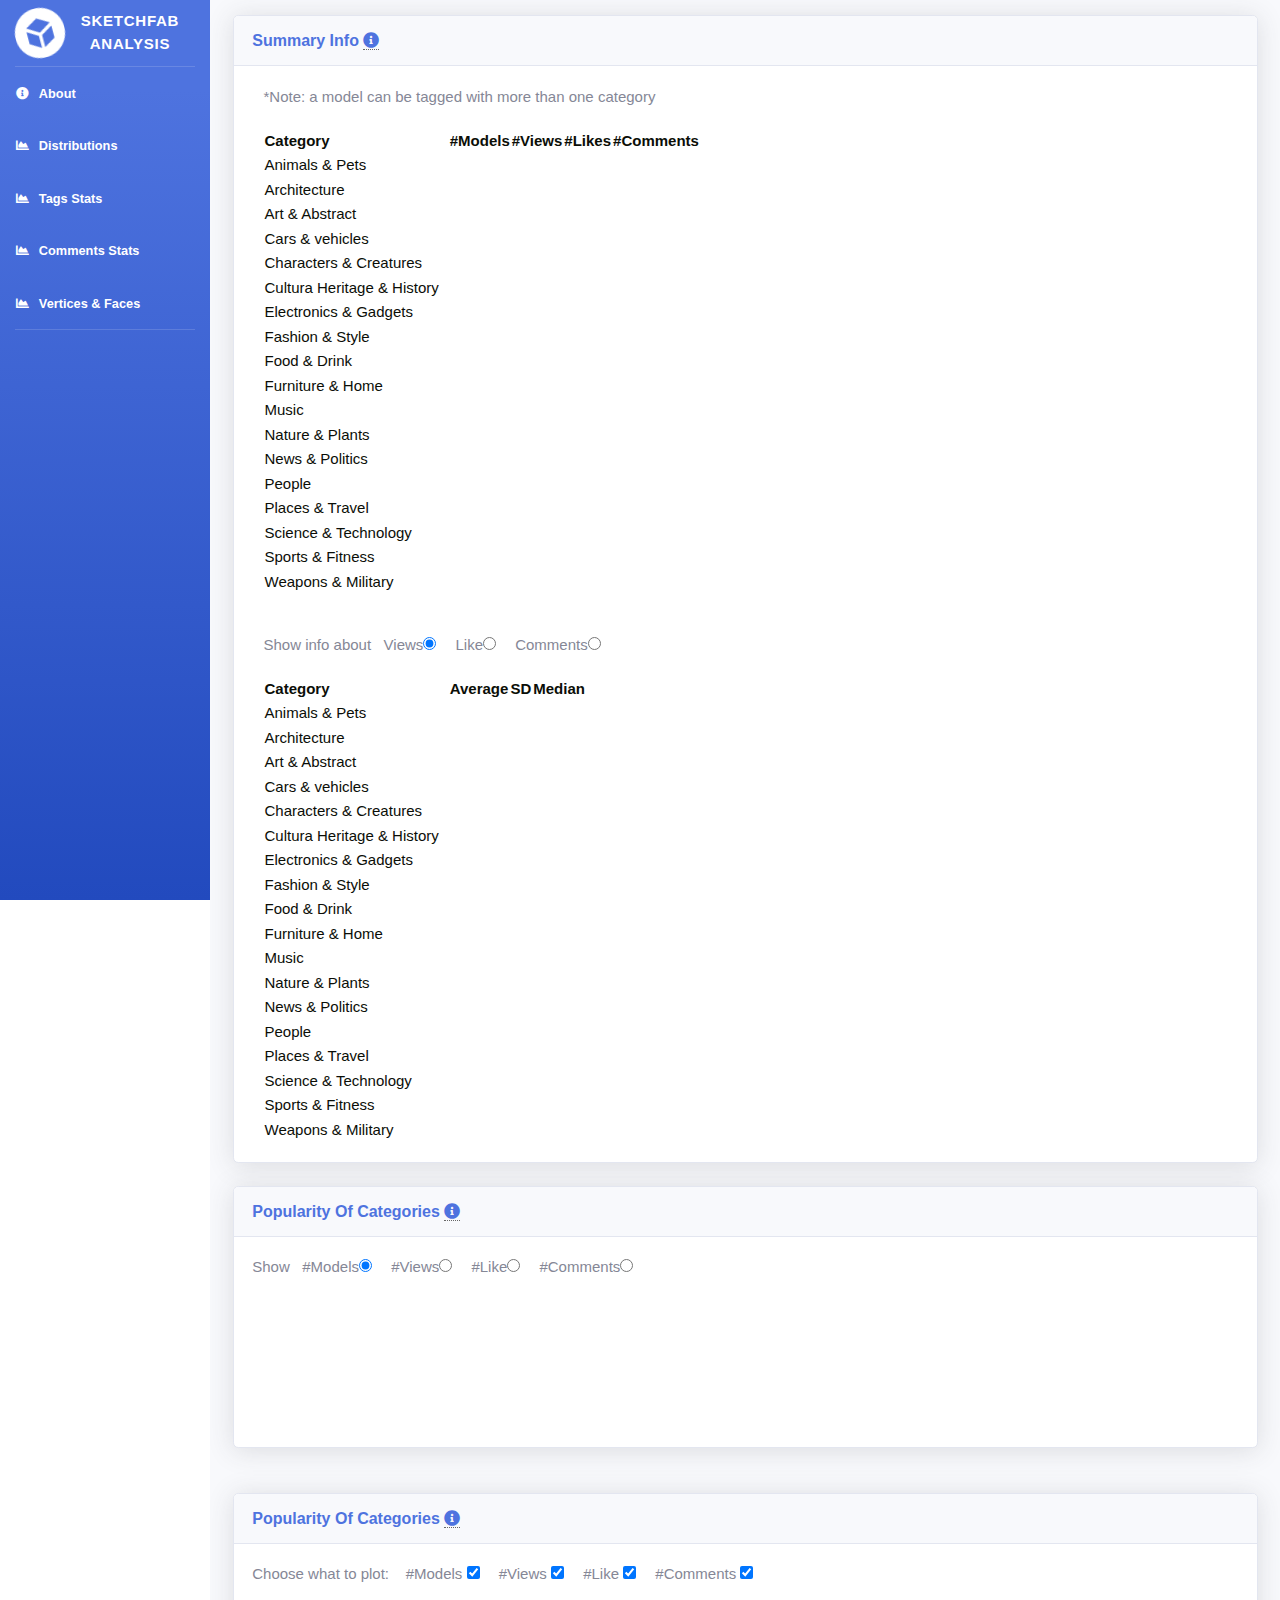
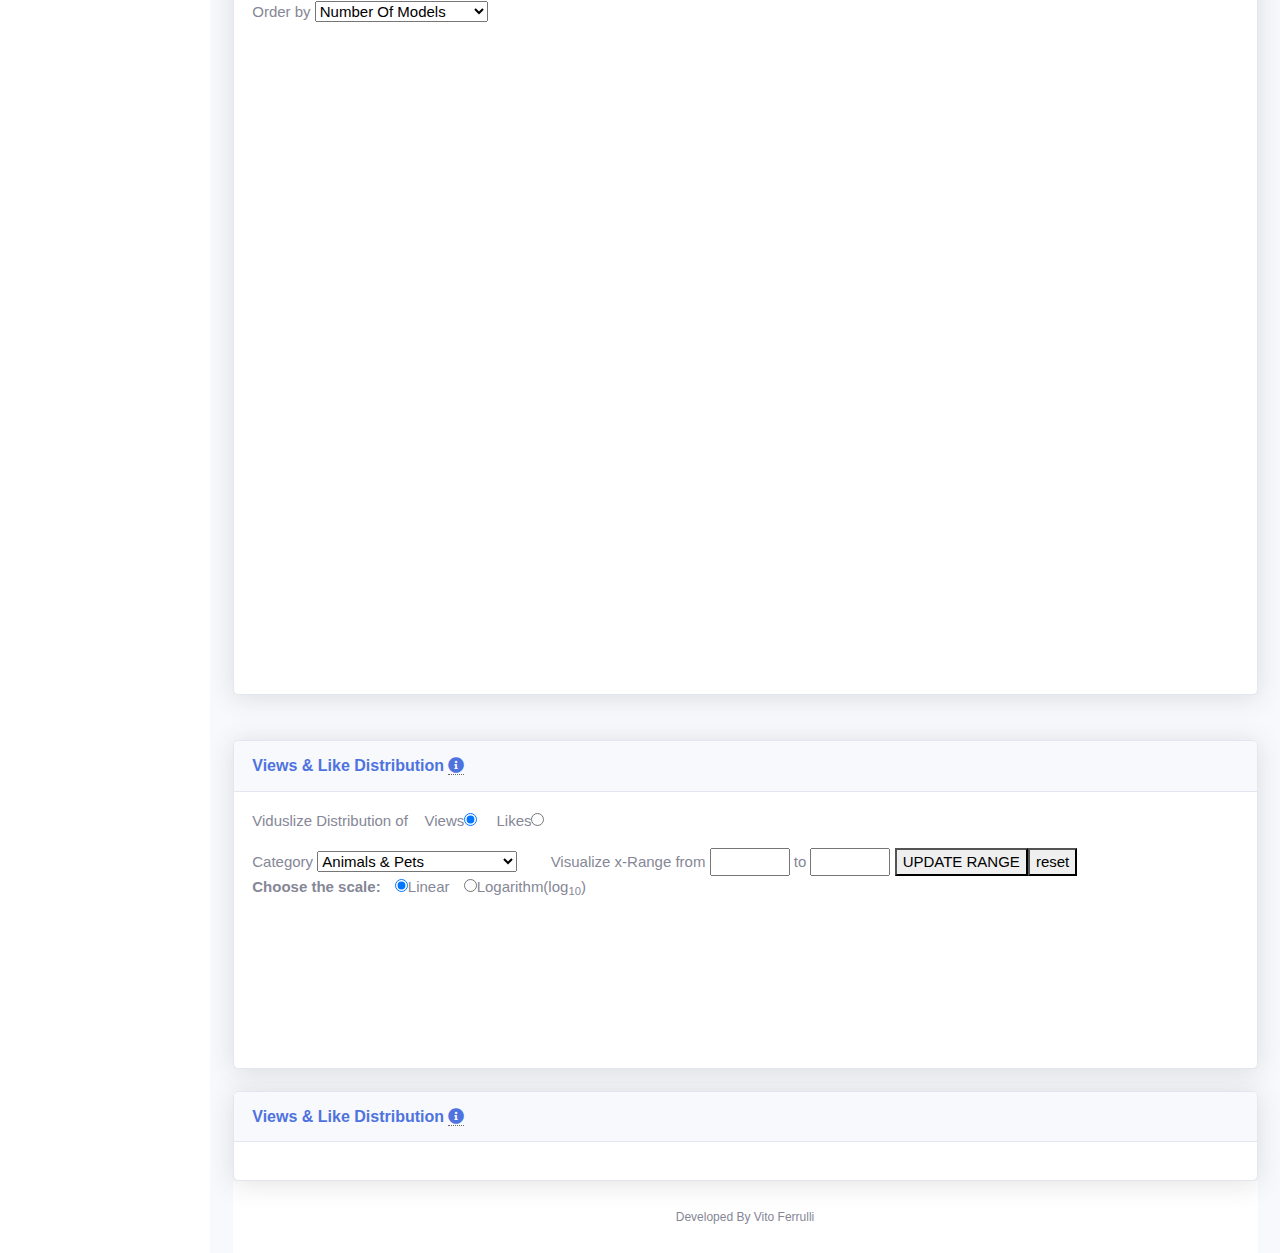
==== index.html @ c1076e9f "Upload code" ====
<!DOCTYPE html>
<html lang="en">

<head>

  <meta charset="utf-8">
  <meta http-equiv="X-UA-Compatible" content="IE=edge">
  <meta name="description" content="Sketchfab Analysis">
  <meta name="author" content="">

  <title>Sketchfab Analysis</title>

  <!-- Custom fonts for this template-->
  <link href="vendor/fontawesome-free/css/all.min.css" rel="stylesheet" type="text/css">
  <link href="https://fonts.googleapis.com/css?family=Nunito:200,200i,300,300i,400,400i,600,600i,700,700i,800,800i,900,900i" rel="stylesheet">

  <!-- Custom styles for this template-->
  <link href="css/sb-admin-2.min.css" rel="stylesheet">

  <script src="https://d3js.org/d3.v5.min.js"></script>
  <!-- Bootstrap core JavaScript-->
  <script src="vendor/jquery/jquery.min.js"></script>

   <link rel="stylesheet" href="css/w3_modal.css">


    <!-- Charts-->
  <link href="css/charts.css" rel="stylesheet" type="text/css">
  <script src="js/charts/horizontal_bar_chart.js"></script>
  <script src="js/charts/multi_scatter_plot.js"></script>
  <script src="js/charts/scatter_plot.js"></script>
  <script src="js/charts/hor_stacked_bar_chart.js"></script>

  <link rel="stylesheet" href="css/styles.css">


</head>

<body id="page-top">

  <!-- Page Wrapper -->
  <div id="wrapper">

    <!-- Sidebar -->
    <ul class="navbar-nav bg-gradient-primary sidebar sidebar-dark accordion" id="accordionSidebar" style="position: fixed;" >

      <!-- Sidebar - Brand -->
        <a class="sidebar-brand d-flex align-items-center justify-content-center" href="index.html">
            <div class="sidebar-brand-icon rotate-n-15">
                <img src="img/sk_logo.png">
            </div>
            <div class="sidebar-brand-text mx-3">Sketchfab Analysis</div>
        </a>

      <!-- Divider -->
      <hr class="sidebar-divider my-0">

      <!-- Nav Item - Dashboard -->
      <li class="nav-item active">
        <a class="nav-link" href="about.html">
          <i class="fas fa-fw fa-info-circle"></i>
          <span>About</span></a>
      </li>
      <li class="nav-item active">
        <a class="nav-link" href="index.html">
          <i class="fas fa-fw fa-chart-area"></i>
          <span>Distributions</span></a>
      </li>
        <li class="nav-item active">
            <a class="nav-link" href="tags.html">
                <i class="fas fa-fw fa-chart-area"></i>
                <span>Tags Stats</span></a>
        </li>
      <li class="nav-item active">
        <a class="nav-link" href="comments.html">
          <i class="fas fa-fw fa-chart-area"></i>
          <span>Comments Stats</span></a>
      </li>
      <li class="nav-item active">
        <a class="nav-link" href="face_vertex.html">
          <i class="fas fa-fw fa-chart-area"></i>
          <span>Vertices & Faces</span></a>
      </li>
      <!-- Divider -->
      <hr class="sidebar-divider d-none d-md-block">

      <!-- Sidebar Toggler (Sidebar) -->
    </ul>
    <!-- End of Sidebar -->

    <!-- Content Wrapper -->
    <div id="content-wrapper" class="d-flex flex-column" style="margin-left: 210px">

      <!-- Main Content -->
      <div id="content">

        <!-- Begin Page Content -->
        <div class="container-fluid">
            <div class="w3-container">
                <div id="id01" class="w3-modal" style="padding-left: 110px" >
                    <div class="w3-modal-content w3-card-4">
                        <header class="w3-container w3-teal">
        <span onclick="document.getElementById('id01').style.display='none'"
              class="w3-button w3-display-topright">&times;</span>
                            <h2 id="modal_t"></h2>
                        </header>
                        <div class="w3-container" style="margin-top: 10px;margin-bottom: 10px;margin-left: 50px">
                            <table>
                              <tr><td>#Views</td><td id="modal_v"></td></tr>
                              <tr><td>#Likes</td><td id="modal_l"></td></tr>
                              <tr><td>#Comments </td><td id="modal_c"></td></tr>
                              <tr><td>Date</td><td id="modal_d"></td></tr>
                            </table>
                          <br>
                          <a href="" id="modal_btn" class="btn_modal" target="_blank">View Model</a>
                        </div>
                        <footer class="w3-container w3-teal">
                        </footer>
                    </div>
                </div>
            </div>

          <!-- Content Row -->
          <div class="row" style="margin-top: 15px">
            <!-- Area Chart -->
            <div class="col-xl-12 col-lg-12">
              <div class="card shadow mb-4">
                <!-- Card Header - Dropdown -->
                <div class="card-header py-3 d-flex flex-row align-items-center justify-content-between">
                  <h6 class="m-0 font-weight-bold text-primary">Summary Info
                      <div class='tooltip_good' style="display: inline;"> <span class='top' style="margin-top: 150px; width: 300px">
                          Summary info for each category about the number of models, views, likes and comment
                      </span><i class="fas fa-info-circle"></i></i></div></h6>
                </div>
                <!-- Card Body -->
                <div>
                  <p style="margin-left: 30px;margin-top: 20px">*Note: a model can be tagged with more than one category</p>

                  <table class="table1" style="margin-left: 30px;margin-top: 20px;margin-bottom: 20px;color: #0b0e07">
                    <tr>
                      <th>Category</th>
                      <th>#Models</th>
                      <th>#Views</th>
                      <th>#Likes</th>
                      <th>#Comments</th>
                    </tr>
                    <tr>
                      <td>Animals & Pets</td>
                      <td id="m_c_0" class="al-right"></td>
                      <td id="v_c_0" class="al-right"></td>
                      <td id="l_c_0" class="al-right"></td>
                      <td id="c_c_0" class="al-right"></td>
                    </tr>
                    <tr>
                      <td>Architecture</td>
                      <td id="m_c_1" class="al-right"></td>
                      <td id="v_c_1" class="al-right"></td>
                      <td id="l_c_1" class="al-right"></td>
                      <td id="c_c_1" class="al-right"></td>
                    </tr>
                    <tr>
                      <td>Art & Abstract</td>
                      <td id="m_c_2" class="al-right"></td>
                      <td id="v_c_2" class="al-right"></td>
                      <td id="l_c_2" class="al-right"></td>
                      <td id="c_c_2" class="al-right"></td>
                    </tr>
                    <tr>
                      <td>Cars & vehicles</td>
                      <td id="m_c_3" class="al-right"></td>
                      <td id="v_c_3" class="al-right"></td>
                      <td id="l_c_3" class="al-right"></td>
                      <td id="c_c_3" class="al-right"></td>
                    </tr>
                    <tr>
                      <td>Characters & Creatures</td>
                      <td id="m_c_4" class="al-right"></td>
                      <td id="v_c_4" class="al-right"></td>
                      <td id="l_c_4" class="al-right"></td>
                      <td id="c_c_4" class="al-right"></td>
                    </tr>
                    <tr>
                      <td>Cultura Heritage & History</td>
                      <td id="m_c_5" class="al-right"></td>
                      <td id="v_c_5" class="al-right"></td>
                      <td id="l_c_5" class="al-right"></td>
                      <td id="c_c_5" class="al-right"></td>
                    </tr>
                    <tr>
                      <td>Electronics & Gadgets</td>
                      <td id="m_c_6" class="al-right"></td>
                      <td id="v_c_6" class="al-right"></td>
                      <td id="l_c_6" class="al-right"></td>
                      <td id="c_c_6" class="al-right"></td>
                    </tr>
                    <tr>
                      <td>Fashion & Style</td>
                      <td id="m_c_7" class="al-right"></td>
                      <td id="v_c_7" class="al-right"></td>
                      <td id="l_c_7" class="al-right"></td>
                      <td id="c_c_7" class="al-right"></td>
                    </tr>
                    <tr>
                      <td>Food & Drink</td>
                      <td id="m_c_8" class="al-right"></td>
                      <td id="v_c_8" class="al-right"></td>
                      <td id="l_c_8" class="al-right"></td>
                      <td id="c_c_8" class="al-right"></td>
                    </tr>
                    <tr>
                      <td>Furniture & Home</td>
                      <td id="m_c_9" class="al-right"></td>
                      <td id="v_c_9" class="al-right"></td>
                      <td id="l_c_9" class="al-right"></td>
                      <td id="c_c_9" class="al-right"></td>
                    </tr>
                    <tr>
                      <td>Music</td>
                      <td id="m_c_10" class="al-right"></td>
                      <td id="v_c_10" class="al-right"></td>
                      <td id="l_c_10" class="al-right"></td>
                      <td id="c_c_10" class="al-right"></td>
                    </tr>
                    <tr>
                      <td>Nature & Plants</td>
                      <td id="m_c_11" class="al-right"></td>
                      <td id="v_c_11" class="al-right"></td>
                      <td id="l_c_11" class="al-right"></td>
                      <td id="c_c_11" class="al-right"></td>
                    </tr>
                    <tr>
                      <td>News & Politics</td>
                      <td id="m_c_12" class="al-right"></td>
                      <td id="v_c_12" class="al-right"></td>
                      <td id="l_c_12" class="al-right"></td>
                      <td id="c_c_12" class="al-right"></td>
                    </tr>
                    <tr>
                      <td>People</td>
                      <td id="m_c_13" class="al-right"></td>
                      <td id="v_c_13" class="al-right"></td>
                      <td id="l_c_13" class="al-right"></td>
                      <td id="c_c_13" class="al-right"></td>
                    </tr>
                    <tr>
                      <td>Places & Travel</td>
                      <td id="m_c_14" class="al-right"></td>
                      <td id="v_c_14" class="al-right"></td>
                      <td id="l_c_14" class="al-right"></td>
                      <td id="c_c_14" class="al-right"></td>
                    </tr>
                    <tr>
                      <td>Science & Technology</td>
                      <td id="m_c_15" class="al-right"></td>
                      <td id="v_c_15" class="al-right"></td>
                      <td id="l_c_15" class="al-right"></td>
                      <td id="c_c_15" class="al-right"></td>
                    </tr>
                    <tr>
                      <td>Sports & Fitness</td>
                      <td id="m_c_16" class="al-right"></td>
                      <td id="v_c_16" class="al-right"></td>
                      <td id="l_c_16" class="al-right"></td>
                      <td id="c_c_16" class="al-right"></td>
                    </tr>
                    <tr>
                      <td>Weapons & Military</td>
                      <td id="m_c_17" class="al-right"></td>
                      <td id="v_c_17" class="al-right"></td>
                      <td id="l_c_17" class="al-right"></td>
                      <td id="c_c_17" class="al-right"></td>
                    </tr>

                  </table>
                </div>
                <div>
                  <div style="margin-left: 30px;margin-top: 20px">Show info about &nbsp;
                    Views<input type="radio" name="chS2" style="margin-right: 15px" value="3" checked>
                    Like<input type="radio" name="chS2" style="margin-right: 15px" value="0">
                    Comments<input type="radio" name="chS2" style="margin-right: 15px" value="6"></div>
                  <table class="table1" style=";margin-left: 30px;margin-top: 20px;margin-bottom: 20px;color: #0b0e07">
                    <tr>
                      <th>Category</th>
                      <th >Average</th>
                      <th >SD</th>
                      <th >Median</th>
                    </tr>
                    <tr>
                      <td>Animals & Pets</td>
                      <td id="me_c_0" class="al-right"></td>
                      <td id="sd_c_0" class="al-right"></td>
                      <td id="med_c_0" class="al-right"></td>
                    </tr>
                    <tr>
                      <td>Architecture</td>
                      <td id="me_c_1" class="al-right"></td>
                      <td id="sd_c_1" class="al-right"></td>
                      <td id="med_c_1" class="al-right"></td>
                    </tr>
                    <tr>
                      <td>Art & Abstract</td>
                      <td id="me_c_2" class="al-right"></td>
                      <td id="sd_c_2" class="al-right"></td>
                      <td id="med_c_2" class="al-right"></td>
                    </tr>
                    <tr>
                      <td>Cars & vehicles</td>
                      <td id="me_c_3" class="al-right"></td>
                      <td id="sd_c_3" class="al-right"></td>
                      <td id="med_c_3" class="al-right"></td>
                    </tr>
                    <tr>
                      <td>Characters & Creatures</td>
                      <td id="me_c_4" class="al-right"></td>
                      <td id="sd_c_4" class="al-right"></td>
                      <td id="med_c_4" class="al-right"></td>
                    </tr>
                    <tr>
                      <td>Cultura Heritage & History</td>
                      <td id="me_c_5" class="al-right"></td>
                      <td id="sd_c_5" class="al-right"></td>
                      <td id="med_c_5" class="al-right"></td>
                    </tr>
                    <tr>
                      <td>Electronics & Gadgets</td>
                      <td id="me_c_6" class="al-right"></td>
                      <td id="sd_c_6" class="al-right"></td>
                      <td id="med_c_6" class="al-right"></td>
                    </tr>
                    <tr>
                      <td>Fashion & Style</td>
                      <td id="me_c_7" class="al-right"></td>
                      <td id="sd_c_7" class="al-right"></td>
                      <td id="med_c_7" class="al-right"></td>
                    </tr>
                    <tr>
                      <td>Food & Drink</td>
                      <td id="me_c_8" class="al-right"></td>
                      <td id="sd_c_8" class="al-right"></td>
                      <td id="med_c_8" class="al-right"></td>
                    </tr>
                    <tr>
                      <td>Furniture & Home</td>
                      <td id="me_c_9" class="al-right"></td>
                      <td id="sd_c_9" class="al-right"></td>
                      <td id="med_c_9" class="al-right"></td>
                    </tr>
                    <tr>
                      <td>Music</td>
                      <td id="me_c_10" class="al-right"></td>
                      <td id="sd_c_10" class="al-right"></td>
                      <td id="med_c_10" class="al-right"></td>
                    </tr>
                    <tr>
                      <td>Nature & Plants</td>
                      <td id="me_c_11" class="al-right"></td>
                      <td id="sd_c_11" class="al-right"></td>
                      <td id="med_c_11" class="al-right"></td>
                    </tr>
                    <tr>
                      <td>News & Politics</td>
                      <td id="me_c_12" class="al-right"></td>
                      <td id="sd_c_12" class="al-right"></td>
                      <td id="med_c_12" class="al-right"></td>
                    </tr>
                    <tr>
                      <td>People</td>
                      <td id="me_c_13" class="al-right"></td>
                      <td id="sd_c_13" class="al-right"></td>
                      <td id="med_c_13" class="al-right"></td>
                    </tr>
                    <tr>
                      <td>Places & Travel</td>
                      <td id="me_c_14" class="al-right"></td>
                      <td id="sd_c_14" class="al-right"></td>
                      <td id="med_c_14" class="al-right"></td>
                    </tr>
                    <tr>
                      <td>Science & Technology</td>
                      <td id="me_c_15" class="al-right"></td>
                      <td id="sd_c_15" class="al-right"></td>
                      <td id="med_c_15" class="al-right"></td>
                    </tr>
                    <tr>
                      <td>Sports & Fitness</td>
                      <td id="me_c_16" class="al-right"></td>
                      <td id="sd_c_16" class="al-right"></td>
                      <td id="med_c_16" class="al-right"></td>
                    </tr>
                    <tr>
                      <td>Weapons & Military</td>
                      <td id="me_c_17" class="al-right"></td>
                      <td id="sd_c_17" class="al-right"></td>
                      <td id="med_c_17" class="al-right"></td>
                    </tr>

                  </table>
                </div>

              </div>
            </div>
          </div>


          <div class="row">
            <!-- Area Chart -->
            <div class="col-xl-12 col-lg-12">
              <div class="card shadow mb-4">
                <!-- Card Header - Dropdown -->
                <div class="card-header py-3 d-flex flex-row align-items-center justify-content-between">
                  <h6 class="m-0 font-weight-bold text-primary">Popularity Of Categories
                      <div class='tooltip_good' style="display: inline;"> <span class='top' style="width: 500px">

                      </span><i class="fas fa-info-circle"></i></i></div></h6>
                </div>
                <!-- Card Body -->
                <div>
                  <div class="card-body" style="height: 100%;">
                    <div>Show&nbsp;&nbsp; #Models<input type="radio" name="ch" style="margin-right: 15px" checked="true" value="0">
                        #Views<input type="radio" name="ch" style="margin-right: 15px" value="1">
                        #Like<input type="radio" name="ch" style="margin-right: 15px" value="2">
                        #Comments<input type="radio" name="ch" style="margin-right: 15px" value="3"></div>
                    <svg id="svg_1" style="width: 100%; height: 100%;" />
                  </div>
                </div>

              </div>
            </div>
          </div>
          <br>
          <div class="row">
            <!-- Area Chart -->
            <div class="col-xl-12 col-lg-12">
              <div class="card shadow mb-4">
                <!-- Card Header - Dropdown -->
                <div class="card-header py-3 d-flex flex-row align-items-center justify-content-between">
                  <h6 class="m-0 font-weight-bold text-primary">Popularity Of Categories
                      <div class='tooltip_good' style="display: inline;"> <span class='top' style="width: 500px;">
                           Ordered bar-chart that displays the distribution of models, views, like and comments in each category.
                          Tha data used are the percentages present in the first table of the 'Summary Info'
                          <br><br>
                          How to:
                          <ul>
                              <li>Use the for checkbox to choose the quantities to display</li>
                              <li>Use drop-down list to select the order criteria</li>
                          </ul>

                      </span><i class="fas fa-info-circle"></i></i></div>
                  </h6>
                </div>
                <!-- Card Body -->
                <div>
                  <div class="card-body" style="height: 750px;" >
                    <p>Choose what to plot:&nbsp;&nbsp;&nbsp; #Models <input type="checkbox" id="STC_M" style="margin-right: 15px"  value="0" checked onclick="up_stacked_elements()">
                      #Views <input type="checkbox" id="STC_V" style="margin-right: 15px" value="1" checked onclick="up_stacked_elements()">
                      #Like <input type="checkbox" id="STC_L" style="margin-right: 15px" value="2" checked onclick="up_stacked_elements()">
                      #Comments <input type="checkbox" id="STC_C" style="margin-right: 15px" value="3" checked onclick="up_stacked_elements()"></p>
                    <div>Order by <select id="stackOrder">
                      <option value="0">Number Of Models</option>
                      <option value="1">Number Of Views</option>
                      <option value="2">Number Of Likes</option>
                      <option value="3">Number Of Comments</option>
                    </select>
                    </div>
                    <svg id="svg_4"  style="width: 100%; height: 100%;"/>
                  </div>
                </div>

              </div>
            </div>
          </div>
          <br>
          <div class="row">
            <!-- Area Chart -->
            <div class="col-xl-12 col-lg-12">
              <div class="card shadow ">
                <!-- Card Header - Dropdown -->
                  <div class="card-header py-3 d-flex flex-row align-items-center justify-content-between">
                      <h6 class="m-0 font-weight-bold text-primary">Views & Like Distribution
                          <div class='tooltip_good' style="display: inline;"> <span class='top' style="width: 500px;">
                          Scatter-plot that visualize the distribution of like and views for each category.
                          <br>
                          For instance, for the views distribution, a point (x:100,y:500) state that 100 models have 500 views
                          <br><br>
                          How to:<ul>
                              <li>Use the radio button to switch from views to like distribution and viceversa.</li>
                              <li>Use the drop-down list to choose the category to view the distribution of</li>
                              <li>Use the Linear and Logarithm  radio button to change the scale for the X axis</li>
                              <li>Modify the visualization range for the X axis using the 'from' and 'to' input box </li>
                          </ul>
                      </span><i class="fas fa-info-circle"></i></i></div>
                      </h6>
                  </div>
                <!-- Card Body -->
                <div class="card-body" style="height: 100%; ">
                  <p>Viduslize Distribution of &nbsp;&nbsp;
                      Views<input type="radio" name="dist" style="margin-right: 15px" checked="true" value="0">
                      Likes<input type="radio" name="dist" style="margin-right: 15px"  value="1">
                  </p>
                  Category <select id="sel_cat_distr">
                  <option value="0">Animals & Pets</option>
                  <option value="1">Architecture</option>
                  <option value="2">Art & Abstract</option>
                  <option value="3">Cars & vehicles</option>
                  <option value="4">Characters & Creatures</option>
                  <option value="5">Cultural Heritage & History</option>
                  <option value="6">Electronics & Gadgets</option>
                  <option value="7">Fashion & Style</option>
                  <option value="8">Food & Drink</option>
                  <option value="9">Furniture & Home</option>
                  <option value="10">Music</option>
                  <option value="11">Nature & Plants</option>
                  <option value="12">News & Politics</option>
                  <option value="13">People</option>
                  <option value="14">Places & Travel</option>
                  <option value="15">Science & Technology</option>
                  <option value="16">Sports & Fitness</option>
                  <option value="17">Weapons & Military</option>
                  </select> &nbsp;&nbsp;&nbsp;&nbsp;&nbsp;&nbsp;
                  Visualize x-Range from <input type="number" id="from_r" min="175" style="width: 80px"> to <input type="number" id="to_r" style="width: 80px">
                  <button onclick="up_scatter_range()">UPDATE RANGE</button><button onclick="reset_scatter_range()">reset</button>
                  <br>
                  <div style="display: inline;margin-top: 10px; font-weight: bold">Choose the scale:</div>
                  <input type="radio" name="Scale0" value="0" style="margin-left: 10px" checked>Linear
                  <input type="radio" name="Scale0" value="1" style="margin-left: 10px">Logarithm(log<sub>10</sub>)
                  <svg id="svg_2" style="width: 100%; height: 120%;" />
                </div>
              </div>
            </div>
          </div>
          <br>
          <div class="row">
            <!-- Area Chart -->
            <div class="col-xl-12 col-lg-12">
              <div class="card shadow ">
                <!-- Card Header - Dropdown -->
                  <div class="card-header py-3 d-flex flex-row align-items-center justify-content-between">
                      <h6 class="m-0 font-weight-bold text-primary">Views & Like Distribution
                          <div class='tooltip_good' style="display: inline;"> <span class='top' style="width: 500px;">
                          Scatter-plot that visualize the correlation between the number of Views&Likes, Views&Comments and Likes&comment.<br>
                          For instance, for Views&Comments distribution, a point (x:100,y:5) state that a model with 100 views has 5 comments.
                          <br><br>
                          How to:
                          <ul>
                              <li>Use the checkbox to choose the category to view the distribution of. Each category has its own color used to distinguish the various dots in the graph </li>
                              <li>Use the three radio buttons (#Views/#Likes #Views/#Comments #Like/#Comments) to switch from the various distributions </li>
                              <li>User the Linear and Logarithm radio button to change the scale for the X axis</li>
                          </ul>
                              <br>
                              Click on the dots to see more information and visualize the model
                      </span><i class="fas fa-info-circle"></i></i></div>
                      </h6>
                  </div>

                <!-- Card Body -->
                <div class="card-body" style="height: 100%; ">
                  <div style="display: none" id="showSVG3">
                    <div style="display: inline;margin-top: 5px; font-weight: bold">Choose the categories to plot</div>
                    <table>
                      <tr>
                        <td><input type="checkbox" name="upSp" value="0" ><p style="color: #996633; display: inline;font-weight: bold">Animals & Pets</p></td>
                        <td><input type="checkbox" name="upSp" value="1"><p style="color: #000066; display: inline;font-weight: bold">Architecture</p></td>
                        <td><input type="checkbox" name="upSp" value="2"><p style="color: #cc0000; display: inline;font-weight: bold">Art & Abstract</p></td>
                      </tr>
                      <tr>
                        <td><input type="checkbox" name="upSp" value="3"><p style="color: #cc9900; display: inline;font-weight: bold">Cars & vehicles</p></td>
                        <td><input type="checkbox" name="upSp" value="4"><p style="color: #009933; display: inline;font-weight: bold">Characters & Creatures</p></td>
                        <td><input type="checkbox" name="upSp" value="5"><p style="color: #ffcc00; display: inline;font-weight: bold">Cultura Heritage & History</p></td>

                      </tr>
                      <tr>
                        <td><input type="checkbox" name="upSp" value="6"><p style="color: #ff66cc; display: inline;font-weight: bold">Electronics & Gadgets</p></td>
                        <td><input type="checkbox" name="upSp" value="7"><p style="color: #0099ff; display: inline;font-weight: bold">Fashion & Style</p></td>
                        <td><input type="checkbox" name="upSp" value="8"><p style="color: #669999; display: inline;font-weight: bold">Food & Drink</p></td>

                      </tr>
                      <tr>
                        <td><input type="checkbox" name="upSp" value="9"><p style="color: #ffccff; display: inline;font-weight: bold">Furniture & Home</p></td>
                        <td><input type="checkbox" name="upSp" value="10"><p style="color: #cc6600; display: inline;font-weight: bold">Music</p></td>
                        <td><input type="checkbox" name="upSp" value="11"><p style="color: #99ff66; display: inline;font-weight: bold">Nature & Plants</p></td>
                      </tr>
                      <tr>
                        <td><input type="checkbox" name="upSp" value="12"><p style="color: #b3b3ff; display: inline;font-weight: bold">News & Politics</p></td>
                        <td><input type="checkbox" name="upSp" value="13"><p style="color: #cc00ff; display: inline;font-weight: bold">People</p></td>
                        <td><input type="checkbox" name="upSp" value="14"><p style="color: #660066; display: inline;font-weight: bold">Places & Travel</p></td>
                      </tr>
                      <tr>
                        <td><input type="checkbox" name="upSp" value="15"><p style="color: #000033; display: inline;font-weight: bold">Science & Technology</p></td>
                        <td><input type="checkbox" name="upSp" value="16"><p style="color: #737373; display: inline;font-weight: bold">Sports & Fitness</p></td>
                        <td><input type="checkbox" name="upSp" value="17"><p style="color: #725bb0; display: inline;font-weight: bold">Weapons & Military</p></td>
                      </tr>
                    </table>
                    <br>
                    <div style="display: inline;margin-top: 5px; font-weight: bold">Choose what to plot:</div>
                    <input type="radio" name="plCH" value="0" style="margin-left: 10px" checked>#Views/#Likes
                    <input type="radio" name="plCH" value="1" style="margin-left: 10px">#Views/#Comments
                    <input type="radio" name="plCH" value="2" style="margin-left: 10px">#Likes/#Comments
                    <br>
                    <div style="display: inline;margin-top: 5px; font-weight: bold">Choose the scale:</div>
                    <input type="radio" name="Scale" value="0" style="margin-left: 10px" checked>Linear
                    <input type="radio" name="Scale" value="1" style="margin-left: 10px">Logarithm(log<sub>10</sub>)
                  <svg id="svg_3" style="width: 100%; height: 100%;" />
                </div>
              </div>
            </div>
          </div>

      </div>

        <footer class="sticky-footer bg-white">
          <div class="container my-auto">
            <div class="copyright text-center my-auto" >
              <span>Developed By Vito Ferrulli</span>
            </div>
          </div>
        </footer>
    </div>
    <!-- End of Content Wrapper -->

  </div>

  </div>

  <script>
      var views_distribution ;
      var likes_distribution ;

      var Nviews_rank = [];
      var Nlikes_rank = [];
      var Nmodelss_rank = [];
      var Ncomments_rank = [];

      var scatter_data = null;
      var scatter_index = [];
      var scatter_vidualized = []

      var stacked_data = [];
      var stacked_data_save = [];

      var summery2 = null;

      function intToString (value) {
          var suffixes = ["", "K", "M", "B","T"];
          var suffixNum = Math.floor((""+value).length/3);
          var shortValue = parseFloat((suffixNum != 0 ? (value / Math.pow(1000,suffixNum)) : value).toPrecision(2));
          if (shortValue % 1 != 0) {
              shortValue = shortValue.toFixed(1);
          }
          return shortValue+suffixes[suffixNum];
      }


      $( document ).ready(function() {
          start();
          multi_scatter_plot("svg_3",[],"","")
      });

      $( "#sel_cat_distr" ).change(function() {
          var cat = parseInt($("#sel_cat_distr").val());
          var type = parseInt($('input[name="dist"]:checked').val());
          plot_scatterlot(cat,type);
          $("#from_r").val("");
          $('#to_r').val("");
      });
      $('input[type=radio][name=ch]').change(function() {
          var r = parseInt(this.value);
          plot_horizontal_bar_chart(r);
      });
      $('input[type=radio][name=dist]').change(function() {
          var cat = parseInt($("#sel_cat_distr").val());
          var type = parseInt(this.value);
          plot_scatterlot(cat,type);
      });


      $('input[type=radio][name=chS2]').change(function() {populateSummary2();});
      function populateSummary2(){
          var type = parseInt($('input[name="chS2"]:checked').val());

          var max_md = 0;
          var max_sd = 0;
          var max_med = 0;
          for(var i=0; i<summery2.length; i++){
              $("#me_c_"+i).html("<div class='tooltip_good'> <span class='top'>"+summery2[i][type]+"</span>"+intToString(parseInt(summery2[i][type]))+"</div>");
              $("#sd_c_"+i).html("<div class='tooltip_good'> <span class='top'>"+summery2[i][type+1]+"</span>"+intToString(parseInt(summery2[i][type+1]))+"</div>");
              $("#med_c_"+i).html("<div class='tooltip_good'> <span class='top'>"+summery2[i][type+2]+"</span>"+intToString(parseInt(summery2[i][type+2]))+"</div>");

              if(parseInt(summery2[i][type])>max_md)
                  max_md = parseInt(summery2[i][type])
              if(parseInt(summery2[i][type+1])>max_sd)
                  max_sd = parseInt(summery2[i][type+1])
              if(parseInt(summery2[i][type+2])>max_med)
                  max_med = parseInt(summery2[i][type+2])
          }

          for(var k=0; k<summery2.length; k++){

              var op_md = ((100/max_md)*parseInt(summery2[k][type])).toFixed(2);
              var op_sd = ((100/max_sd)*parseInt(summery2[k][type+1])).toFixed(2);
              if(max_med == 0)
                  var op_med = 50
              else
                var op_med = ((100/max_med)*parseInt(summery2[k][type+2])).toFixed(2);

              $("#me_c_"+k).css("background", "rgba(230, 115, 0, "+op_md+"%)")
              $("#sd_c_"+k).css("background", "rgba(230, 0, 0, "+op_sd+"%)")
              $("#med_c_"+k).css("background", "rgba(230, 115, 0, "+op_med+"%)")

          }
      }



      function up_stacked_elements(){
          var STC_M = $('#STC_M').is(":checked");
          var STC_V = $('#STC_V').is(":checked");
          var STC_L = $('#STC_L').is(":checked");
          var STC_C = $('#STC_C').is(":checked");

          $("#stackOrder option[value='0']").show();
          $("#stackOrder option[value='1']").show();
          $("#stackOrder option[value='2']").show();
          $("#stackOrder option[value='3']").show();

          var ord = null;

          if(!STC_M)
              $("#stackOrder option[value='0']").hide();
          else if(ord==null){
              ord = 0;
              $("#stackOrder").val("0");
          }
          if(!STC_V)
              $("#stackOrder option[value='1']").hide();
          else if(ord==null){
              ord = 1;
              $("#stackOrder").val("1");
          }
          if(!STC_L)
              $("#stackOrder option[value='2']").hide();
          else if(ord==null){
              ord = 2;
              $("#stackOrder").val("2");
          }
          if(!STC_C)
              $("#stackOrder option[value='3']").hide();
          else if(ord==null){
              ord = 3;
              $("#stackOrder").val("3");
          }


          $("div.id_100 select").val("-");

          stacked_data = [];

          for (var k=0; k<stacked_data_save.length; k++){
              stacked_data.push({Category: stacked_data_save[k].Category});
              if(STC_M)
                  stacked_data[k].models = stacked_data_save[k].models
              if(STC_V)
                  stacked_data[k].views = stacked_data_save[k].views
              if(STC_L)
                  stacked_data[k].likes = stacked_data_save[k].likes
              if(STC_C)
                  stacked_data[k].comments = stacked_data_save[k].comments
          }

          plotStackedBarChart(ord);

      }
      $( "#stackOrder" ).change(function() {
          var ord = $( "#stackOrder" ).val();
          plotStackedBarChart(ord);
      });
      function plotStackedBarChart(order) {
          stacked_data.sort(function(a,b) {
              if(order=="0")
                return b.models - a.models
              if(order=="1")
                  return b.views - a.views
              if(order=="2")
                  return b.likes - a.likes
              if(order=="3")
                  return b.comments - a.comments
          });

          $("#svg_4").empty();
          hor_st_bar_chart("svg_4",stacked_data)

      }




    function plot_horizontal_bar_chart(cat){
        $("#svg_1").empty();
        if(cat==0)
            horizontal_bar_chart("svg_1",Nmodelss_rank)
        if(cat==1)
            horizontal_bar_chart("svg_1",Nviews_rank)
        if(cat==2)
            horizontal_bar_chart("svg_1",Nlikes_rank)
        if(cat==3)
            horizontal_bar_chart("svg_1",Ncomments_rank)
    }


    $('input[type=radio][name=Scale0]').change(function() {up_scatter_range_scale();});
    function up_scatter_range_scale(){
        var cat = parseInt($("#sel_cat_distr").val());
        var type = parseInt($('input[name="dist"]:checked').val());
        plot_scatterlot(cat,type);
    }

    function up_scatter_range() {
        var min = $("#from_r").val()
        var max = $("#to_r").val()

        var cat = parseInt($("#sel_cat_distr").val());
        var type = parseInt($('input[name="dist"]:checked').val());

        if(min=="" || max==""){
            alert("Error: missing values..");
            return;
        }

        /*if(parseInt(min)<175 && type==0 ){
            min = 175;
            $("#from_r").val("175");
        }*/

        if(parseInt(min) > parseInt(max)){
            alert("Error: the first value need to be less then the second value");
            return;
        }


        plot_scatterlot(cat,type,max, min,);
    }

    function reset_scatter_range(){
        var cat = parseInt($("#sel_cat_distr").val());
        var type = parseInt($('input[name="dist"]:checked').val());
        $("#from_r").val('')
        $("#to_r").val('')
        plot_scatterlot(cat,type);
    }


    function plot_scatterlot(cat,type,max=null,min=null){
        $("#svg_2").empty();
        var scale = $("input[name='Scale0']:checked").val()

        if(scale=="1")
            scale = "log"
        else
            scale="linear"

        if(type==0){
            var temp = views_distribution[cat][1];
            var data = [];
            for(var k=0; k<temp.length; k++){
                data[k] = new Array(2);
                data[k][0] = temp[k][0];
                data[k][1] = temp[k][1];
             }
            scatter_plot("svg_2",data,"Number Of Views","Occurrences",max,min, scale)
        }
        if(type==1){
            var temp = likes_distribution[cat][1];
            var data = [];
            for(var k=0; k<temp.length; k++){
                data[k] = new Array(2);
                data[k][0] = temp[k][0];
                data[k][1] = temp[k][1];
            }
            scatter_plot("svg_2",data,"Number Of Likes","Occurrences",max,min,scale)
        }


    }




    $('input[type=checkbox][name=upSp]').change(function() {
        if(this.checked)
            scatter_vidualized.push(this.value)
        else{
            var index = scatter_vidualized.indexOf(this.value);
            if (index !== -1) scatter_vidualized.splice(index, 1);
        }
        upScatterCategories();
    });
    $('input[type=radio][name=plCH]').change(function() {upScatterCategories();});
    $('input[type=radio][name=Scale]').change(function() {upScatterCategories();});
     function upScatterCategories(){
         //view_count - like_count - comment_count - cat - url
        var data = []
        var c = 0;

       var type = $("input[name='plCH']:checked").val()
       var scale = $("input[name='Scale']:checked").val()

       if(scale=="1")
           scale = "log"
       else
           scale="linear"

        var x = 0;
        var y = 1
        var xLabel = "Views"
        var yLabel = "Likes"
        if(type=="1"){
            y = 2
            yLabel = "Comments"
        }else if(type=="2"){
            x = 1;
            y = 2;
            xLabel = "Likes"
            yLabel = "Comments"
        }

        for(var i=0; i<scatter_vidualized.length; i++){

            var start = scatter_index[scatter_vidualized[i]][1];
            var end = scatter_index[scatter_vidualized[i]][2];
            var color = scatter_index[scatter_vidualized[i]][3];
            for(var k=start; k<=end; k++){
                if(parseInt(scatter_data[k][x])>0 || scale=="linear"){
                    data[c] = new Array(3)
                    data[c][0] = scatter_data[k][x];
                    data[c][1] = scatter_data[k][y];
                    data[c][2] = color;
                    data[c][3] = k;
                    c++;
                }
            }
        }
         $("#svg_3").empty()
         multi_scatter_plot("svg_3",data,xLabel,yLabel,null,null,scale)
     }


      function start(){
          $.ajax({
              url: "php/get_cat_views.php",
              type: 'GET',
              async:false,
              dataType: "json",
              success: function(data) {
                  //[0] category_name - [1] #models - [2] #views  [3] #likes
                  var total_models = 0;
                  var total_views = 0;
                  var total_likes = 0;
                  for(var i=0; i<data.length; i++){

                      var obj = {
                          y: data[i][0],
                          x: data[i][1]
                      }
                      Nmodelss_rank.push(obj);
                      var obj = {
                          y: data[i][0],
                          x: data[i][2]
                      }
                      Nviews_rank.push(obj);
                      var obj = {
                          y: data[i][0],
                          x: data[i][3]
                      }
                      Nlikes_rank.push(obj);

                      total_models += parseInt(data[i][1]);
                      total_views += parseInt(data[i][2]);
                      total_likes += parseInt(data[i][3]);
                  }

                  var max_model_prc = 0;
                  var max_views_prc = 0;
                  var max_likes_prc = 0;
                  for(var i=0; i<data.length; i++){
                      var model_prc = ((100/total_models)*data[i][1]).toFixed(2);
                      var views_prc = ((100/total_views)*data[i][2]).toFixed(2);
                      var likes_prc = ((100/total_likes)*data[i][3]).toFixed(2);
                      $("#m_c_"+i).append("("+model_prc+"%) <div class='tooltip_good'> <span class='top'>"+data[i][1]+"</span>"+intToString(parseInt(data[i][1]))+"</div>");
                      $("#v_c_"+i).append("("+views_prc+"%) <div class='tooltip_good'> <span class='top'>"+data[i][2]+"</span>"+intToString(parseInt(data[i][2]))+"</div>");
                      $("#l_c_"+i).append("("+likes_prc+"%) <div class='tooltip_good'> <span class='top'>"+data[i][3]+"</span>"+intToString(parseInt(data[i][3]))+"</div>");


                      if(parseInt(model_prc)>max_model_prc)
                          max_model_prc = model_prc
                      if(parseInt(views_prc)>max_views_prc)
                          max_views_prc = views_prc
                      if(parseInt(likes_prc)>max_likes_prc)
                          max_likes_prc = likes_prc


                      stacked_data.push({
                          Category: data[i][0],
                          models: parseFloat(model_prc),
                          views: parseFloat(views_prc),
                          likes: parseFloat(likes_prc),
                          comments: null
                      })
                      stacked_data_save.push({
                          Category: data[i][0],
                          models: parseFloat(model_prc),
                          views: parseFloat(views_prc),
                          likes: parseFloat(likes_prc),
                          comments: null
                      })
                  }

                  for(var i=0; i<data.length; i++){
                      var op_model = (100/max_model_prc)*((100/total_models)*data[i][1]).toFixed(2);
                      var op_views = (100/max_views_prc)*((100/total_views)*data[i][2]).toFixed(2);
                      var op_likes = (100/max_likes_prc)*((100/total_likes)*data[i][3]).toFixed(2);

                      $("#m_c_"+i).css("background", "rgba(230, 115, 0, "+op_model+"%)")
                      $("#v_c_"+i).css("background", "rgba(230, 0, 0, "+op_views+"%)")
                      $("#l_c_"+i).css("background", "rgba(230, 115, 0, "+op_likes+"%)")
                  }
                  //$("#m_c_"+i).css("background", "rgba(76, 175, 80, "+model_prc+"%)");



                  Nmodelss_rank = Nmodelss_rank.sort(function (a,b) {return a.x - b.x})
                  Nviews_rank = Nviews_rank.sort(function (a,b) {return a.x - b.x})
                  Nlikes_rank = Nlikes_rank.sort(function (a,b) {return a.x - b.x})

                  plot_horizontal_bar_chart(0);


              },
              error: function(error) {
                  console.log(error);
              },
          });


          $.ajax({
              url: "php/summary_stats.php",
              type: 'GET',
              dataType: "json",
              success: function(data) {
                  summery2 = data;
                  populateSummary2();

              },
              error: function(error) {
                  console.log(error);
              },
          });


          $.ajax({
              url: "php/get_cat_comment_num.php",
              type: 'GET',
              dataType: "json",
              success: function(data) {
                  //[0] category_name - [[1] #vcomments
                  var total_comments = 0;
                  for(var i=0; i<data.length; i++){

                      var obj = {
                          y: data[i][0],
                          x: data[i][1]
                      }
                      Ncomments_rank.push(obj);
                      total_comments += parseInt(data[i][1]);
                  }

                  var max_comments_prc = 0
                  for(var i=0; i<data.length; i++){
                      var comments_prc = ((100/total_comments)*data[i][1]).toFixed(2);
                      $("#c_c_"+i).append("("+comments_prc+"%) <div class='tooltip_good'> <span class='top'>"+data[i][1]+"</span>"+intToString(parseInt(data[i][1]))+"</div>");

                      if(parseInt(comments_prc)>max_comments_prc)
                          max_comments_prc = comments_prc

                      stacked_data[i].comments = parseFloat(comments_prc);
                      stacked_data_save[i].comments = parseFloat(comments_prc);
                  }

                  for(var i=0; i<data.length; i++){
                      var op_comments = (100/max_comments_prc)*(((100/total_comments)*data[i][1]).toFixed(2));
                      $("#c_c_"+i).css("background", "rgba(230, 0, 0, "+op_comments+"%)")
                  }

                  plotStackedBarChart("0");
                  Ncomments_rank = Ncomments_rank.sort(function (a,b) {return a.x - b.x})

              },
              error: function(error) {
                  console.log(error);
              },
          });


          $.ajax({
              url: "php/get_distributions.php",
              type: 'GET',
              dataType: "json",
              success: function(data) {
                  //[0] category_name - [[1] #views - [2] views cardinality]
                  views_distribution = data[0]
                  likes_distribution = data[1];
                  plot_scatterlot(0,0);


              },
              error: function(error) {
                  console.log(error);
              },
          });


         $.ajax({
              url: "php/views_comment_like_dist.php",
              type: 'GET',
              dataType: "json",
              success: function(data) {
                  //[0] views - [l] likes  - [2] comments  [3] category_name
                  scatter_data = data;
                  var colors = ["#996633","#000066","#cc0000","#cc9900","#009933","#ffcc00","#ff66cc","#0099ff",
                      "#669999","#ffccff","#cc6600","#99ff66","#b3b3ff","#cc00ff","#660066","#000033","#737373","#725bb0"]

                  var c = 0;
                  var cat = data[0][3]
                  //scatter_inder = [category,start_index,end_index]
                  scatter_index[c] = new Array(4)
                  scatter_index[c][0] = cat;
                  scatter_index[c][1] = 0
                  scatter_index[c][3] = colors[0]

                  var i = 0;
                  while(i<data.length){
                      if(data[i][3] == cat){
                          scatter_index[c][2] = i
                          i++;
                      }else{
                          c++;
                          cat = data[i][3]
                          scatter_index[c] = new Array(4)
                          scatter_index[c][0] = cat;
                          scatter_index[c][1] = i;
                          scatter_index[c][3] = colors[c];

                      }
                  }

                  $("#showSVG3").show()

              },
              error: function(error) {
                  console.log(error);
              },
          });
      }


      function shomodelInfo(k){
          $("#modal_t").text(scatter_data[k][5]);
          $("#modal_v").text(scatter_data[k][0]);
          $("#modal_l").text(scatter_data[k][1]);
          $("#modal_c").text(scatter_data[k][2]);
          $("#modal_d").text(scatter_data[k][6]);
          $("#modal_btn").attr("href", scatter_data[k][4]);
          //$("#modal_src").attr("src", scatter_data[k][4]);
          document.getElementById('id01').style.display='block';
      }


  </script>


  <script src="vendor/bootstrap/js/bootstrap.bundle.min.js"></script>

  <!-- Core plugin JavaScript-->
  <script src="vendor/jquery-easing/jquery.easing.min.js"></script>

  <!-- Custom scripts for all pages-->
  <script src="js/sb-admin-2.min.js"></script>
</body>

</html>
---- css/charts.css ----
.bar { fill: steelblue; }

.table1 td{
    padding-right: 10px;
}

.btn1 {
    box-shadow:inset 0px -3px 7px 0px #29bbff;
    background:linear-gradient(to bottom, #2dabf9 5%, #0688fa 100%);
    background-color:#2dabf9;
    border-radius:3px;
    border:1px solid #0b0e07;
    display:inline-block;
    cursor:pointer;
    color:#ffffff;
    font-family:Arial;
    font-size:15px;
    padding:9px 23px;
    text-decoration:none;
    text-shadow:0px 1px 0px #263666;
}
.btn1:hover {
    background:linear-gradient(to bottom, #0688fa 5%, #2dabf9 100%);
    background-color:#0688fa;
}
.btn1:active {
    position:relative;
    top:1px;
}




btn2 {
    text-decoration: none;
    display: inline-block;
    padding: 8px 16px;
    background-color: #f1f1f1;
    color: black;
}

btn2:hover {
    background-color: #ddd;
    color: black;
}

.round {
    border-radius: 50%;
}
---- css/styles.css ----
.tooltip_good {
    display:inline-block;
    position:relative;
    border-bottom:1px dotted #666;
    text-align:left;
}

.tooltip_good_good h3 {margin:12px 0;}

.tooltip_good .top {
    top:-20px;
    left:50%;
    transform:translate(-30%,-100%);
    padding:10px 20px;
    color:#ffffff;
    background-color:#009cdc;
    font-weight:normal;
    font-size:14px;
    border-radius:8px;
    position:absolute;
    z-index:99999999;
    box-sizing:border-box;
    box-shadow:0 1px 8px rgba(0,0,0,0.5);
    display:none;
}

.tooltip_good:hover .top {
    display:block;
}

.tooltip_good .top i {
    position:absolute;
    top:100%;
    left:30%;
    margin-left:-15px;
    width:30px;
    height:15px;
    overflow:hidden;
}

.tooltip_good .top i::after {
    content:'';
    position:absolute;
    width:15px;
    height:15px;
    left:50%;
    transform:translate(-50%,-50%) rotate(45deg);
    background-color:#009cdc;
    box-shadow:0 1px 8px rgba(0,0,0,0.5);
}


.al-right{
    text-align: right;
    margin-right: 1em;
}


.aside {
    position: fixed;
    width: 200px;
    height: 100%;
    top: 0;
    left: 0;
    border: 1px solid #111;
}


.btn_modal {
    box-shadow:inset 0px 1px 0px 0px #bbdaf7;
    background:linear-gradient(to bottom, #79bbff 5%, #378de5 100%);
    background-color:#79bbff;
    border-radius:2px;
    border:1px solid #84bbf3;
    display:inline-block;
    cursor:pointer;
    color:#ffffff;
    font-family:Arial;
    font-size:16px;
    font-weight:bold;
    padding:9px 22px;
    text-decoration:none;
    text-shadow:0px 1px 0px #528ecc;
}
.btn_modal:hover {
    background:linear-gradient(to bottom, #378de5 5%, #79bbff 100%);
    background-color:#378de5;
}
.btn_modal:active {
    position:relative;
    top:1px;
}


.link {
    stroke: #aaa;
}

.node text {
    stroke:#333;
    cursos:pointer;
}

.node circle{
    stroke:#fff;
    stroke-width:3px;
    fill:#555;
}
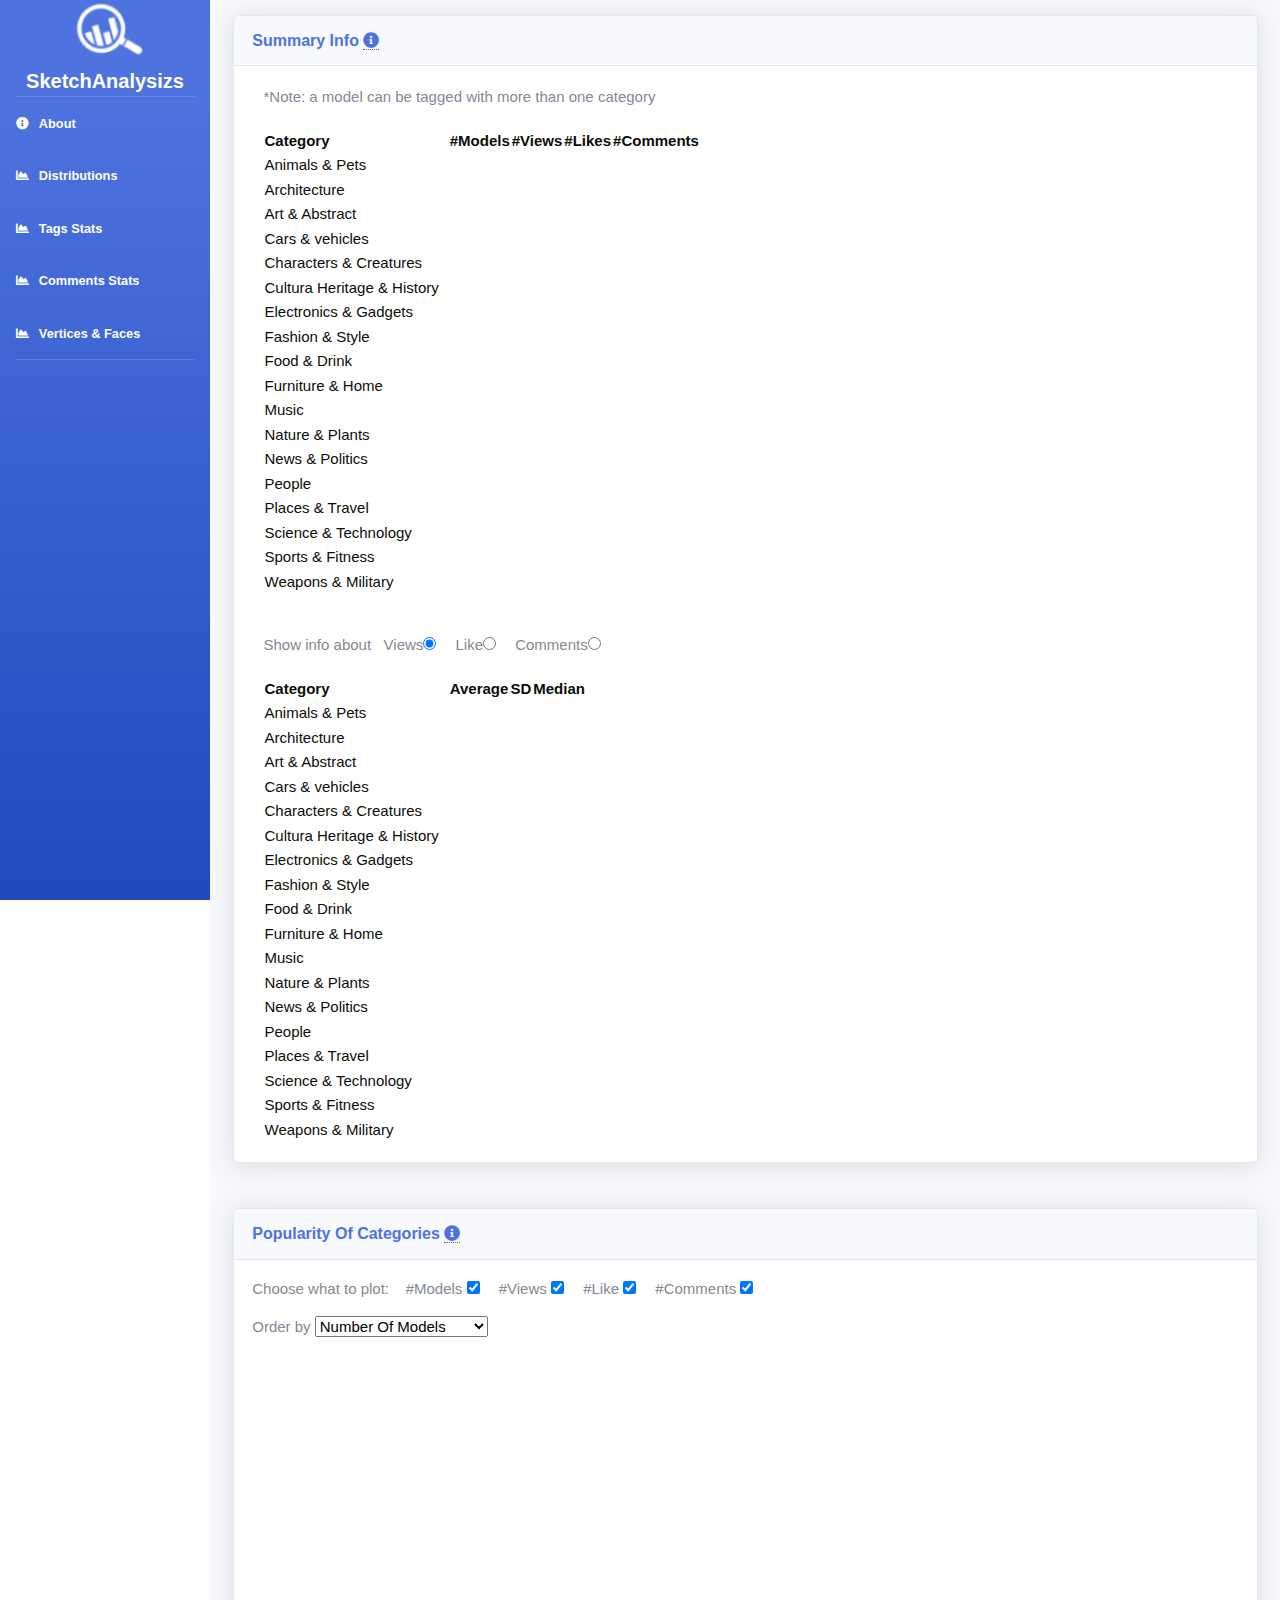
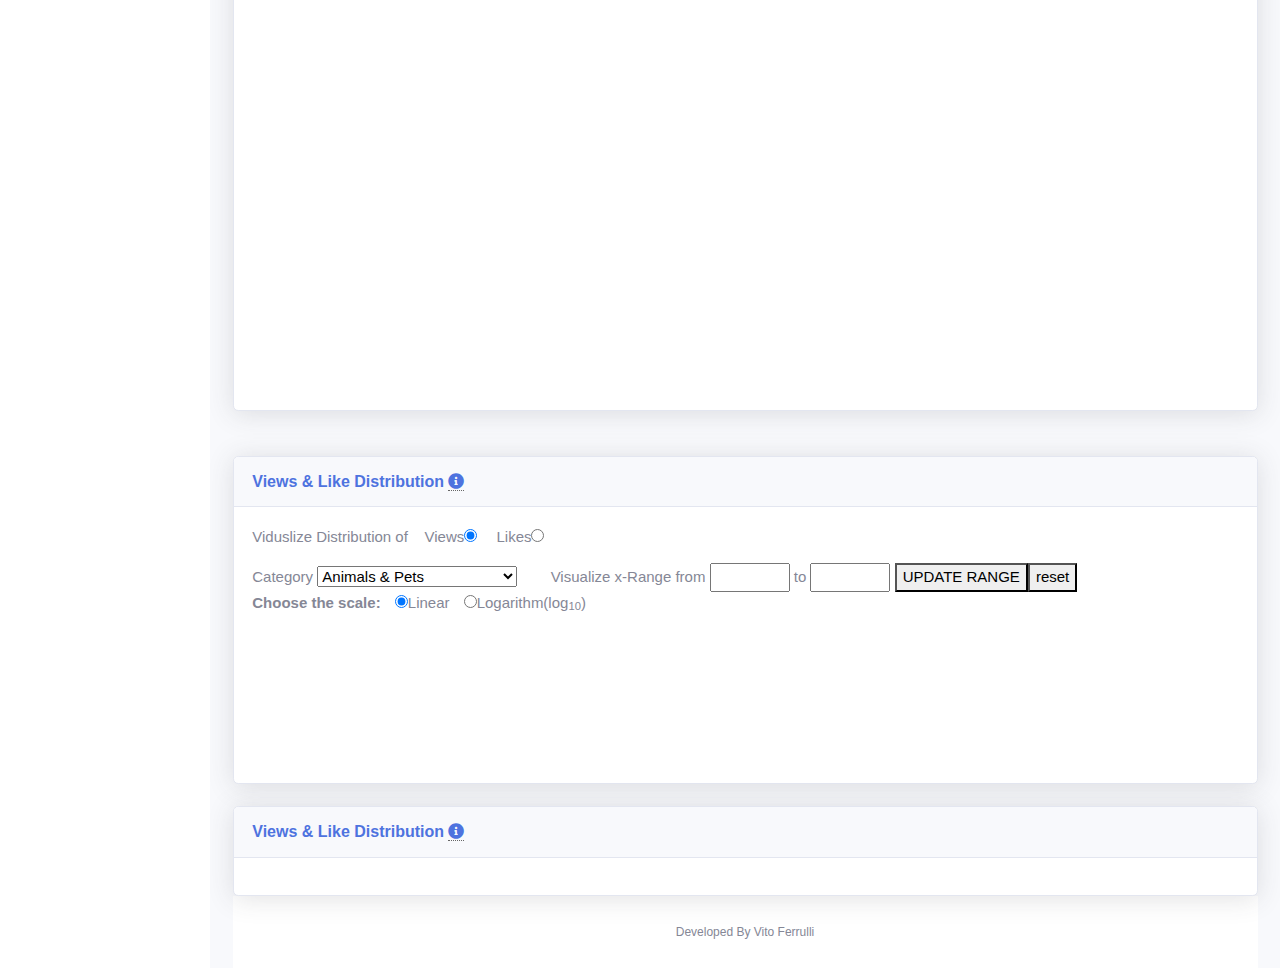
==== commit 6a63eeff: "Fix - implemented off-DB graph - added README" ====
--- a/index.html
+++ b/index.html
@@ -45,12 +45,13 @@
     <ul class="navbar-nav bg-gradient-primary sidebar sidebar-dark accordion" id="accordionSidebar" style="position: fixed;" >
 
       <!-- Sidebar - Brand -->
-        <a class="sidebar-brand d-flex align-items-center justify-content-center" href="index.html">
-            <div class="sidebar-brand-icon rotate-n-15">
-                <img src="img/sk_logo.png">
-            </div>
-            <div class="sidebar-brand-text mx-3">Sketchfab Analysis</div>
-        </a>
+      <a class="sidebar-brand d-flex align-items-center justify-content-center" href="index.html">
+        <div class="sidebar-brand-icon rotate-n-15">
+          <img src="img/sk_logo.png"><br>
+        </div>
+
+      </a>
+      <div style="color: white;margin: 0 auto;font-size: 20px"><strong>SketchAnalysizs</strong></div>
 
       <!-- Divider -->
       <hr class="sidebar-divider my-0">
@@ -66,11 +67,11 @@
           <i class="fas fa-fw fa-chart-area"></i>
           <span>Distributions</span></a>
       </li>
-        <li class="nav-item active">
-            <a class="nav-link" href="tags.html">
-                <i class="fas fa-fw fa-chart-area"></i>
-                <span>Tags Stats</span></a>
-        </li>
+      <li class="nav-item active">
+        <a class="nav-link" href="tags.html">
+          <i class="fas fa-fw fa-chart-area"></i>
+          <span>Tags Stats</span></a>
+      </li>
       <li class="nav-item active">
         <a class="nav-link" href="comments.html">
           <i class="fas fa-fw fa-chart-area"></i>
@@ -402,18 +403,16 @@
           </div>
 
 
+          <!--
           <div class="row">
-            <!-- Area Chart -->
             <div class="col-xl-12 col-lg-12">
               <div class="card shadow mb-4">
-                <!-- Card Header - Dropdown -->
                 <div class="card-header py-3 d-flex flex-row align-items-center justify-content-between">
                   <h6 class="m-0 font-weight-bold text-primary">Popularity Of Categories
                       <div class='tooltip_good' style="display: inline;"> <span class='top' style="width: 500px">
 
                       </span><i class="fas fa-info-circle"></i></i></div></h6>
                 </div>
-                <!-- Card Body -->
                 <div>
                   <div class="card-body" style="height: 100%;">
                     <div>Show&nbsp;&nbsp; #Models<input type="radio" name="ch" style="margin-right: 15px" checked="true" value="0">
@@ -424,9 +423,10 @@
                   </div>
                 </div>
 
+
               </div>
             </div>
-          </div>
+          </div> -->
           <br>
           <div class="row">
             <!-- Area Chart -->
@@ -615,6 +615,7 @@
           </div>
         </footer>
     </div>
+      </div>
     <!-- End of Content Wrapper -->
 
   </div>
@@ -930,8 +931,10 @@
             for(var k=start; k<=end; k++){
                 if(parseInt(scatter_data[k][x])>0 || scale=="linear"){
                     data[c] = new Array(3)
-                    data[c][0] = scatter_data[k][x];
-                    data[c][1] = scatter_data[k][y];
+                    //data[c][0] = parseInt(scatter_data[k][x]);
+                    //data[c][1] = parseInt(scatter_data[k][y]);
+                    data[c][0] = parseInt(scatter_data[k][x]);
+                    data[c][1] = parseInt(scatter_data[k][y]);
                     data[c][2] = color;
                     data[c][3] = k;
                     c++;
@@ -939,6 +942,7 @@
             }
         }
          $("#svg_3").empty()
+         console.log(data)
          multi_scatter_plot("svg_3",data,xLabel,yLabel,null,null,scale)
      }
 
@@ -1118,7 +1122,8 @@
 
 
          $.ajax({
-              url: "php/views_comment_like_dist.php",
+              //url: "php/views_comment_like_dist.php",
+              url: "js/data/data_multi_index.txt",
               type: 'GET',
               dataType: "json",
               success: function(data) {
@@ -1137,27 +1142,31 @@
 
                   var i = 0;
                   while(i<data.length){
-                      if(data[i][3] == cat){
-                          scatter_index[c][2] = i
-                          i++;
-                      }else{
-                          c++;
-                          cat = data[i][3]
-                          scatter_index[c] = new Array(4)
-                          scatter_index[c][0] = cat;
-                          scatter_index[c][1] = i;
-                          scatter_index[c][3] = colors[c];
-
-                      }
+                      if(data[i][3]!=undefined){
+                          if(data[i][3] == cat){
+                              scatter_index[c][2] = i
+                              i++;
+                          }else{
+                              c++;
+                              cat = data[i][3]
+                              scatter_index[c] = new Array(4)
+                              scatter_index[c][0] = cat;
+                              scatter_index[c][1] = i;
+                              scatter_index[c][3] = colors[c];
+
+                          }
+                      }else i++;
+
                   }
 
+                  console.log(scatter_index)
                   $("#showSVG3").show()
 
               },
               error: function(error) {
                   console.log(error);
               },
-          });
+          })
       }
 
 
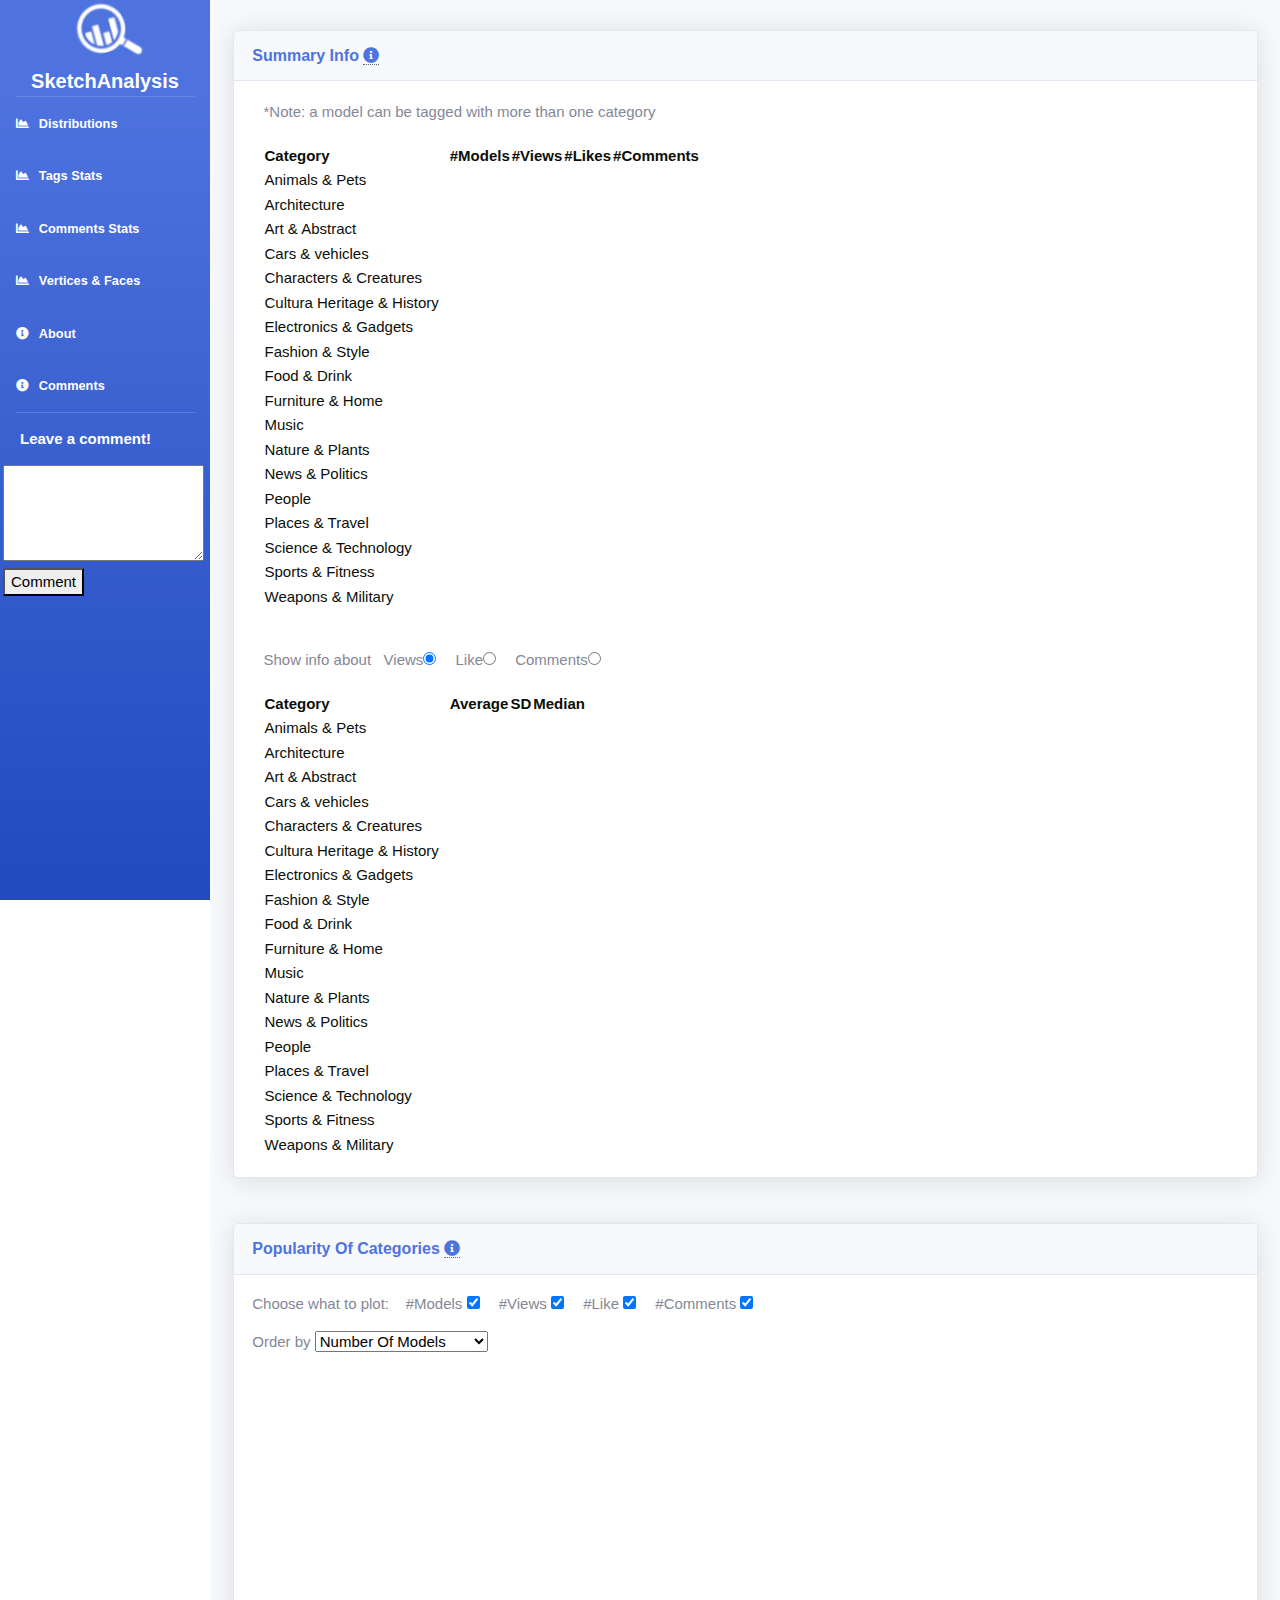
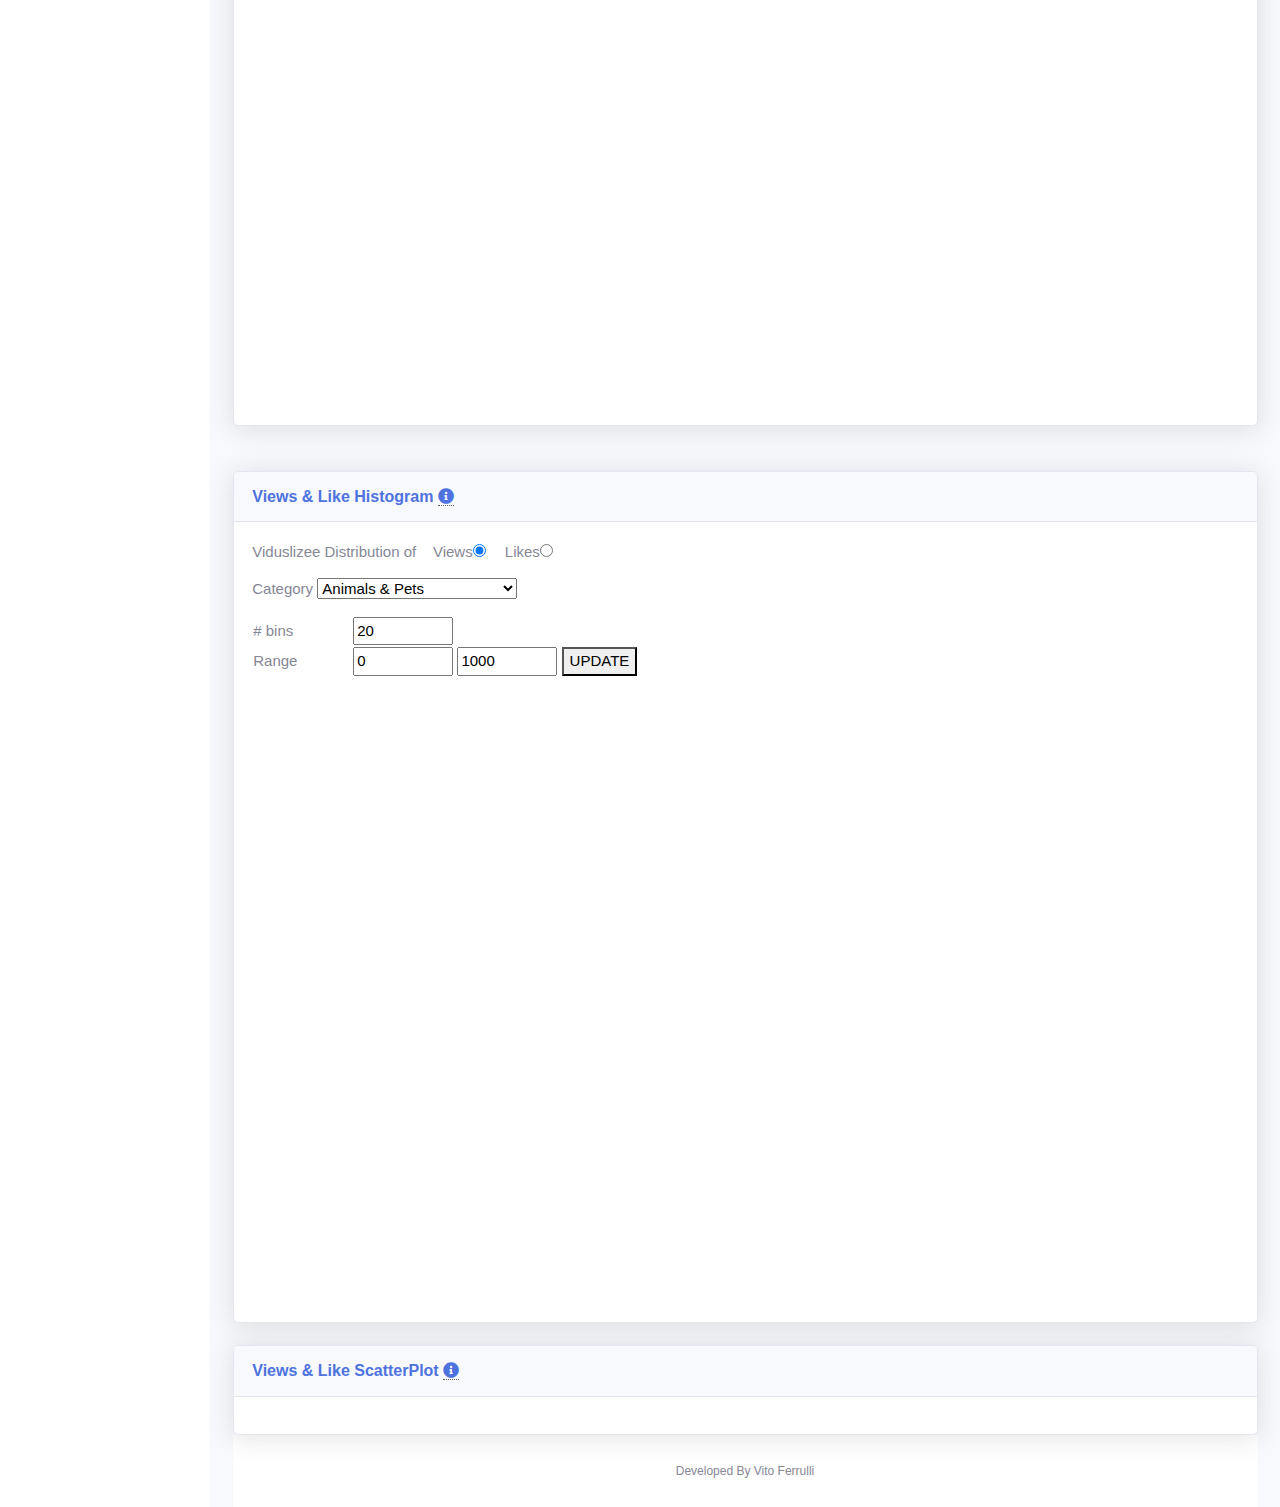
==== commit 18e809f2: "Converted scatterplots to histogram, improuved description, fix" ====
--- a/index.html
+++ b/index.html
@@ -4,11 +4,12 @@
 <head>
 
   <meta charset="utf-8">
-  <meta http-equiv="X-UA-Compatible" content="IE=edge">
-  <meta name="description" content="Sketchfab Analysis">
+  <meta name="description" content="SketchAnalysis is a web application that analyzes the attributes of the 3D models available on sketchfab.com">
   <meta name="author" content="">
 
-  <title>Sketchfab Analysis</title>
+  <title>SketchAnalysis | Distributions</title>
+
+
 
   <!-- Custom fonts for this template-->
   <link href="vendor/fontawesome-free/css/all.min.css" rel="stylesheet" type="text/css">
@@ -17,11 +18,22 @@
   <!-- Custom styles for this template-->
   <link href="css/sb-admin-2.min.css" rel="stylesheet">
 
-  <script src="https://d3js.org/d3.v5.min.js"></script>
-  <!-- Bootstrap core JavaScript-->
+  <script src="https://d3js.org/d3.v4.js"></script>
+
+  <!--<script src="https://d3js.org/d3.v5.min.js"></script>-->
+
   <script src="vendor/jquery/jquery.min.js"></script>
 
    <link rel="stylesheet" href="css/w3_modal.css">
+  <!-- Global site tag (gtag.js) - Google Analytics -->
+  <script async src="https://www.googletagmanager.com/gtag/js?id=UA-168078438-1"></script>
+  <script>
+      window.dataLayer = window.dataLayer || [];
+      function gtag(){dataLayer.push(arguments);}
+      gtag('js', new Date());
+
+      gtag('config', 'UA-168078438-1');
+  </script>
 
 
     <!-- Charts-->
@@ -30,6 +42,8 @@
   <script src="js/charts/multi_scatter_plot.js"></script>
   <script src="js/charts/scatter_plot.js"></script>
   <script src="js/charts/hor_stacked_bar_chart.js"></script>
+  <script src="js/charts/histogram.js"></script>
+  <script src="js/comments.js"></script>
 
   <link rel="stylesheet" href="css/styles.css">
 
@@ -51,17 +65,13 @@
         </div>
 
       </a>
-      <div style="color: white;margin: 0 auto;font-size: 20px"><strong>SketchAnalysizs</strong></div>
+      <div style="color: white;margin: 0 auto;font-size: 20px"><strong>SketchAnalysis</strong></div>
 
       <!-- Divider -->
       <hr class="sidebar-divider my-0">
 
       <!-- Nav Item - Dashboard -->
-      <li class="nav-item active">
-        <a class="nav-link" href="about.html">
-          <i class="fas fa-fw fa-info-circle"></i>
-          <span>About</span></a>
-      </li>
+
       <li class="nav-item active">
         <a class="nav-link" href="index.html">
           <i class="fas fa-fw fa-chart-area"></i>
@@ -82,15 +92,33 @@
           <i class="fas fa-fw fa-chart-area"></i>
           <span>Vertices & Faces</span></a>
       </li>
+
+      <li class="nav-item active">
+        <a class="nav-link" href="about.html">
+          <i class="fas fa-fw fa-info-circle"></i>
+          <span>About</span></a>
+      </li>
+      <li class="nav-item active">
+        <a class="nav-link" href="comments-review.html">
+          <i class="fas fa-fw fa-info-circle"></i>
+          <span>Comments</span></a>
+      </li>
       <!-- Divider -->
       <hr class="sidebar-divider d-none d-md-block">
 
       <!-- Sidebar Toggler (Sidebar) -->
+      <p style="margin-left:20px;color: white;font-weight: bold">Leave a comment!
+      <div style="display: inline; margin-left: 3px">
+        <textarea id="comment"  rows="4" ></textarea>
+        <button onclick="sendComment()">Comment</button>
+      </div></p>
     </ul>
+
     <!-- End of Sidebar -->
 
     <!-- Content Wrapper -->
     <div id="content-wrapper" class="d-flex flex-column" style="margin-left: 210px">
+
 
       <!-- Main Content -->
       <div id="content">
@@ -121,6 +149,9 @@
                 </div>
             </div>
 
+          <div class="row" style="margin-top: 15px">
+          <div id="my_dataviz"></div>
+          </div>
           <!-- Content Row -->
           <div class="row" style="margin-top: 15px">
             <!-- Area Chart -->
@@ -130,7 +161,7 @@
                 <div class="card-header py-3 d-flex flex-row align-items-center justify-content-between">
                   <h6 class="m-0 font-weight-bold text-primary">Summary Info
                       <div class='tooltip_good' style="display: inline;"> <span class='top' style="margin-top: 150px; width: 300px">
-                          Summary info for each category about the number of models, views, likes and comment
+                          Summary info for each category about the number of models, views, likes, and comment
                       </span><i class="fas fa-info-circle"></i></i></div></h6>
                 </div>
                 <!-- Card Body -->
@@ -436,13 +467,13 @@
                 <div class="card-header py-3 d-flex flex-row align-items-center justify-content-between">
                   <h6 class="m-0 font-weight-bold text-primary">Popularity Of Categories
                       <div class='tooltip_good' style="display: inline;"> <span class='top' style="width: 500px;">
-                           Ordered bar-chart that displays the distribution of models, views, like and comments in each category.
-                          Tha data used are the percentages present in the first table of the 'Summary Info'
+                           Ordered bar-chart that displays the distribution of models, views, likes, and comments in each category.
+                          The data used are the percentages present in the first table of the 'Summary Info'
                           <br><br>
                           How to:
                           <ul>
-                              <li>Use the for checkbox to choose the quantities to display</li>
-                              <li>Use drop-down list to select the order criteria</li>
+                              <li>Use the checkbox to choose the quantities to display</li>
+                              <li>Use the drop-down list to select the order criteria</li>
                           </ul>
 
                       </span><i class="fas fa-info-circle"></i></i></div>
@@ -476,24 +507,22 @@
               <div class="card shadow ">
                 <!-- Card Header - Dropdown -->
                   <div class="card-header py-3 d-flex flex-row align-items-center justify-content-between">
-                      <h6 class="m-0 font-weight-bold text-primary">Views & Like Distribution
+                      <h6 class="m-0 font-weight-bold text-primary">Views & Like Histogram
                           <div class='tooltip_good' style="display: inline;"> <span class='top' style="width: 500px;">
-                          Scatter-plot that visualize the distribution of like and views for each category.
-                          <br>
-                          For instance, for the views distribution, a point (x:100,y:500) state that 100 models have 500 views
+                          A histogram that shows the distribution of like and views for each category.
                           <br><br>
                           How to:<ul>
-                              <li>Use the radio button to switch from views to like distribution and viceversa.</li>
+                              <li>Use the radio button to switch from views to like distribution and vice-versa.</li>
                               <li>Use the drop-down list to choose the category to view the distribution of</li>
-                              <li>Use the Linear and Logarithm  radio button to change the scale for the X axis</li>
-                              <li>Modify the visualization range for the X axis using the 'from' and 'to' input box </li>
+                              <li>Modify the number of bins/columns to visualize with the '#bins' input </li>
+                              <li>Modify the visualized domain with the 'Min & Max' input </li>
                           </ul>
                       </span><i class="fas fa-info-circle"></i></i></div>
                       </h6>
                   </div>
                 <!-- Card Body -->
-                <div class="card-body" style="height: 100%; ">
-                  <p>Viduslize Distribution of &nbsp;&nbsp;
+                <div class="card-body" style="height: 800px" >
+                  <p>Viduslizee Distribution of &nbsp;&nbsp;
                       Views<input type="radio" name="dist" style="margin-right: 15px" checked="true" value="0">
                       Likes<input type="radio" name="dist" style="margin-right: 15px"  value="1">
                   </p>
@@ -517,12 +546,22 @@
                   <option value="16">Sports & Fitness</option>
                   <option value="17">Weapons & Military</option>
                   </select> &nbsp;&nbsp;&nbsp;&nbsp;&nbsp;&nbsp;
-                  Visualize x-Range from <input type="number" id="from_r" min="175" style="width: 80px"> to <input type="number" id="to_r" style="width: 80px">
-                  <button onclick="up_scatter_range()">UPDATE RANGE</button><button onclick="reset_scatter_range()">reset</button>
-                  <br>
-                  <div style="display: inline;margin-top: 10px; font-weight: bold">Choose the scale:</div>
-                  <input type="radio" name="Scale0" value="0" style="margin-left: 10px" checked>Linear
-                  <input type="radio" name="Scale0" value="1" style="margin-left: 10px">Logarithm(log<sub>10</sub>)
+                  <p>
+                    <table>
+                  <tr>
+                    <td style="width: 100px"># bins</td>
+                    <td><input type="number" min="1"  step="10" value="20" id="nBin" style="width: 100px"></td>
+                  </tr>
+                  <tr>
+                    <td>Range</td>
+                    <td><input placeholder="Min" type="number" min="1" id="minH" value="0" style="width: 100px">
+                        <input placeholder="Max" type="number" min="1" id="maxH" value="1000" style="width: 100px">
+                      <button onclick="HistogramPlot()">UPDATE</button>
+                    </td>
+                  </tr>
+                  </table>
+
+                  </p>
                   <svg id="svg_2" style="width: 100%; height: 120%;" />
                 </div>
               </div>
@@ -535,16 +574,16 @@
               <div class="card shadow ">
                 <!-- Card Header - Dropdown -->
                   <div class="card-header py-3 d-flex flex-row align-items-center justify-content-between">
-                      <h6 class="m-0 font-weight-bold text-primary">Views & Like Distribution
+                      <h6 class="m-0 font-weight-bold text-primary">Views & Like ScatterPlot
                           <div class='tooltip_good' style="display: inline;"> <span class='top' style="width: 500px;">
-                          Scatter-plot that visualize the correlation between the number of Views&Likes, Views&Comments and Likes&comment.<br>
-                          For instance, for Views&Comments distribution, a point (x:100,y:5) state that a model with 100 views has 5 comments.
+                          Scatter-plot that visualize the correlation between the number of Views&Likes, Views&Comments, and Likes&comment.<br>
+                          For instance, for Views&Comments distribution, a point (x:100,y:5) states that a model with 100 views has 5 comments.
                           <br><br>
                           How to:
                           <ul>
                               <li>Use the checkbox to choose the category to view the distribution of. Each category has its own color used to distinguish the various dots in the graph </li>
                               <li>Use the three radio buttons (#Views/#Likes #Views/#Comments #Like/#Comments) to switch from the various distributions </li>
-                              <li>User the Linear and Logarithm radio button to change the scale for the X axis</li>
+                              <li>Use the Linear and Logarithm radio button to change the scale for the X-axis</li>
                           </ul>
                               <br>
                               Click on the dots to see more information and visualize the model
@@ -598,7 +637,7 @@
                     <br>
                     <div style="display: inline;margin-top: 5px; font-weight: bold">Choose the scale:</div>
                     <input type="radio" name="Scale" value="0" style="margin-left: 10px" checked>Linear
-                    <input type="radio" name="Scale" value="1" style="margin-left: 10px">Logarithm(log<sub>10</sub>)
+                    <input type="radio" name="Scale" value="1" style="margin-left: 10px">Logarithm(10log<sub>10</sub>)
                   <svg id="svg_3" style="width: 100%; height: 100%;" />
                 </div>
               </div>
@@ -656,22 +695,49 @@
           multi_scatter_plot("svg_3",[],"","")
       });
 
-      $( "#sel_cat_distr" ).change(function() {
-          var cat = parseInt($("#sel_cat_distr").val());
-          var type = parseInt($('input[name="dist"]:checked').val());
-          plot_scatterlot(cat,type);
-          $("#from_r").val("");
-          $('#to_r').val("");
-      });
+
       $('input[type=radio][name=ch]').change(function() {
           var r = parseInt(this.value);
           plot_horizontal_bar_chart(r);
       });
-      $('input[type=radio][name=dist]').change(function() {
+
+
+
+
+
+      $( "#sel_cat_distr" ).change(function() {HistogramPlot();});
+      $('input[type=radio][name=dist]').change(function() {HistogramPlot();});
+      function HistogramPlot(){
           var cat = parseInt($("#sel_cat_distr").val());
-          var type = parseInt(this.value);
-          plot_scatterlot(cat,type);
-      });
+          var type = parseInt($('input[name="dist"]:checked').val());
+          var temp;
+          var min = parseInt($("#minH").val())
+          var max = parseInt($("#maxH").val())
+          var nBin = parseInt($("#nBin").val())
+          var xLabel = "Views Bins"
+          if(type == 0){
+              temp = (views_distribution[cat])[1];
+          }
+          else{
+              temp = (likes_distribution[cat])[1];
+              xLabel = "Likes Bins"
+          }
+
+
+          var data = [];
+          for(var i=0; i<temp.length; i++){
+              var element = temp[i];
+              if(parseInt(element[0])>=min && parseInt(element[0])<=max){
+                  for(var k=0; k<parseInt(element[1]); k++){
+                      data.push({value: parseInt(element[0])});
+                  }
+              }
+          }
+
+          $("#svg_2").empty();
+          plotHistogram("svg_2",data,min,max,nBin,"#OCCURRENCES",xLabel)
+
+      }
 
 
       $('input[type=radio][name=chS2]').change(function() {populateSummary2();});
@@ -807,83 +873,6 @@
     }
 
 
-    $('input[type=radio][name=Scale0]').change(function() {up_scatter_range_scale();});
-    function up_scatter_range_scale(){
-        var cat = parseInt($("#sel_cat_distr").val());
-        var type = parseInt($('input[name="dist"]:checked').val());
-        plot_scatterlot(cat,type);
-    }
-
-    function up_scatter_range() {
-        var min = $("#from_r").val()
-        var max = $("#to_r").val()
-
-        var cat = parseInt($("#sel_cat_distr").val());
-        var type = parseInt($('input[name="dist"]:checked').val());
-
-        if(min=="" || max==""){
-            alert("Error: missing values..");
-            return;
-        }
-
-        /*if(parseInt(min)<175 && type==0 ){
-            min = 175;
-            $("#from_r").val("175");
-        }*/
-
-        if(parseInt(min) > parseInt(max)){
-            alert("Error: the first value need to be less then the second value");
-            return;
-        }
-
-
-        plot_scatterlot(cat,type,max, min,);
-    }
-
-    function reset_scatter_range(){
-        var cat = parseInt($("#sel_cat_distr").val());
-        var type = parseInt($('input[name="dist"]:checked').val());
-        $("#from_r").val('')
-        $("#to_r").val('')
-        plot_scatterlot(cat,type);
-    }
-
-
-    function plot_scatterlot(cat,type,max=null,min=null){
-        $("#svg_2").empty();
-        var scale = $("input[name='Scale0']:checked").val()
-
-        if(scale=="1")
-            scale = "log"
-        else
-            scale="linear"
-
-        if(type==0){
-            var temp = views_distribution[cat][1];
-            var data = [];
-            for(var k=0; k<temp.length; k++){
-                data[k] = new Array(2);
-                data[k][0] = temp[k][0];
-                data[k][1] = temp[k][1];
-             }
-            scatter_plot("svg_2",data,"Number Of Views","Occurrences",max,min, scale)
-        }
-        if(type==1){
-            var temp = likes_distribution[cat][1];
-            var data = [];
-            for(var k=0; k<temp.length; k++){
-                data[k] = new Array(2);
-                data[k][0] = temp[k][0];
-                data[k][1] = temp[k][1];
-            }
-            scatter_plot("svg_2",data,"Number Of Likes","Occurrences",max,min,scale)
-        }
-
-
-    }
-
-
-
 
     $('input[type=checkbox][name=upSp]').change(function() {
         if(this.checked)
@@ -1111,8 +1100,7 @@
                   //[0] category_name - [[1] #views - [2] views cardinality]
                   views_distribution = data[0]
                   likes_distribution = data[1];
-                  plot_scatterlot(0,0);
-
+                  HistogramPlot();
 
               },
               error: function(error) {
--- a/css/styles.css
+++ b/css/styles.css
@@ -107,3 +107,16 @@
     fill:#555;
 }
 
+
+
+
+
+.bar rect {
+    fill: steelblue;
+}
+
+.bar text {
+    fill: #fff;
+    font: 10px sans-serif;
+}
+
